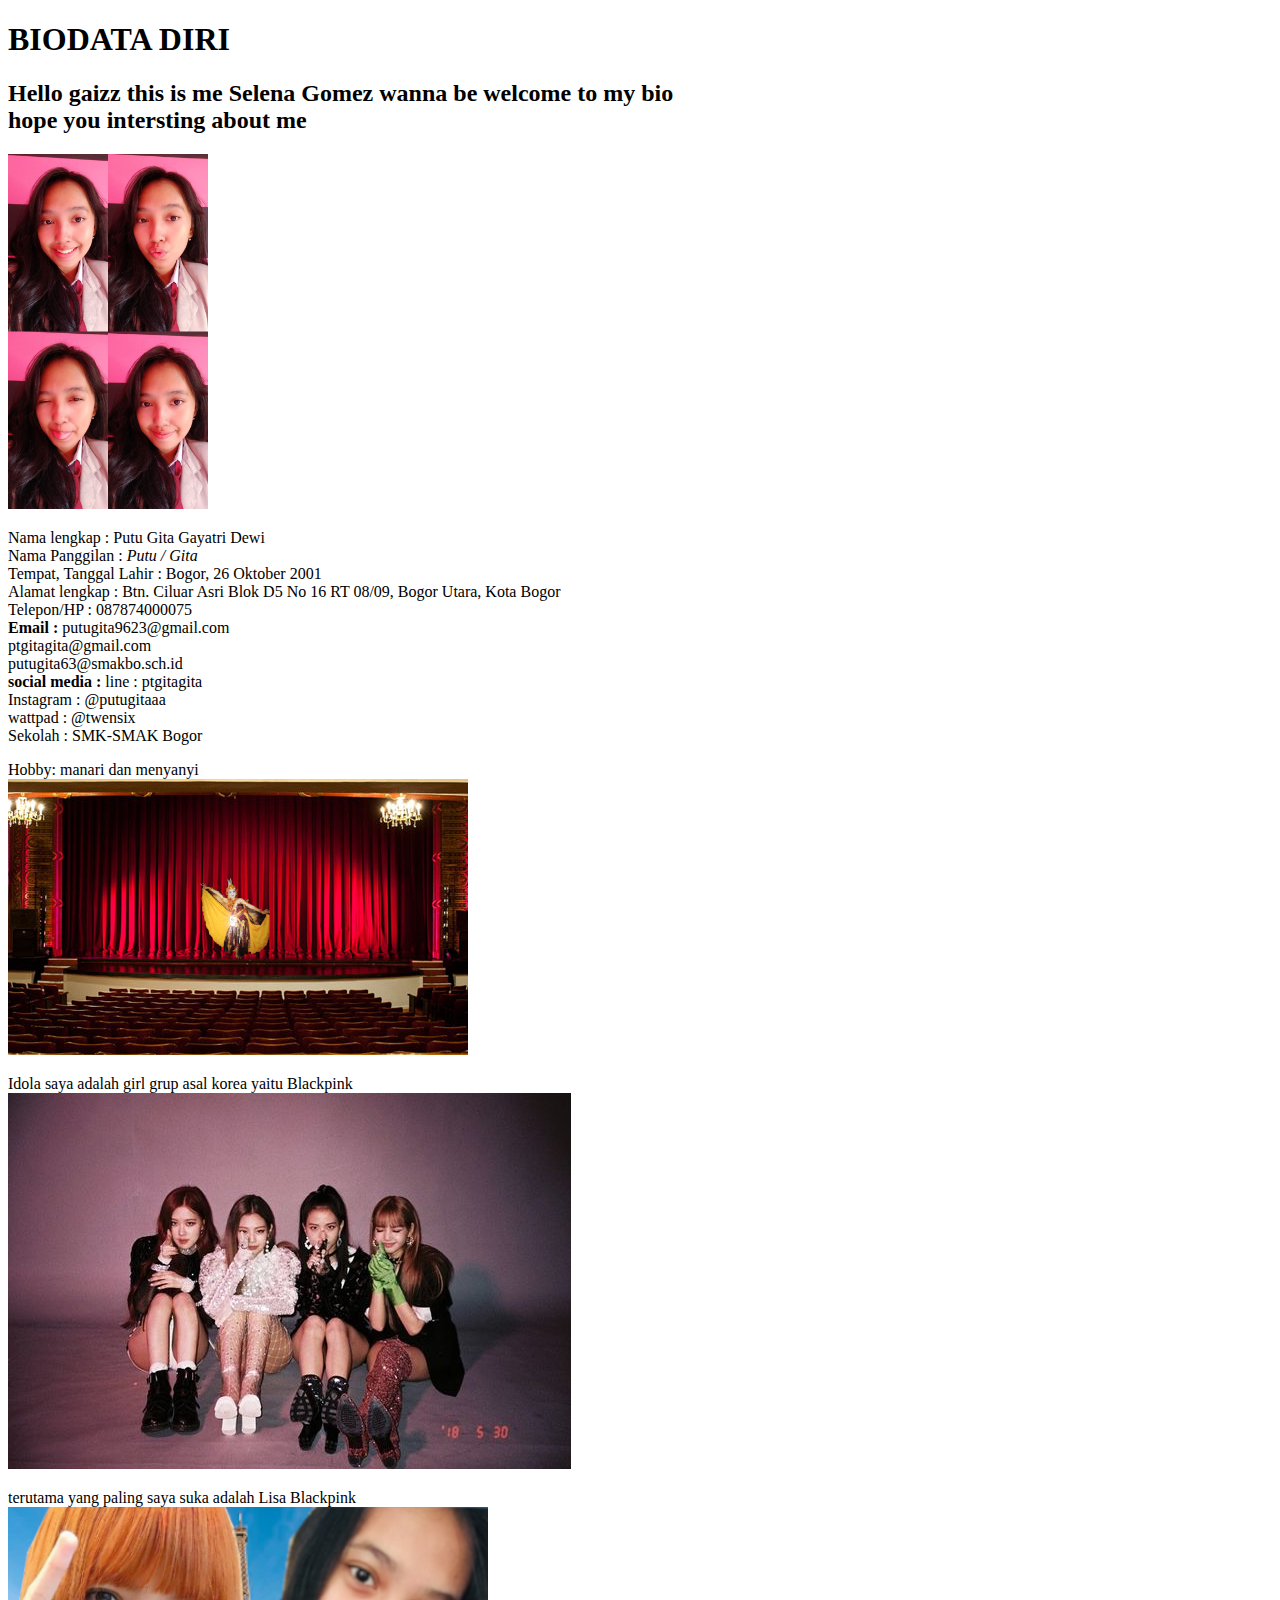
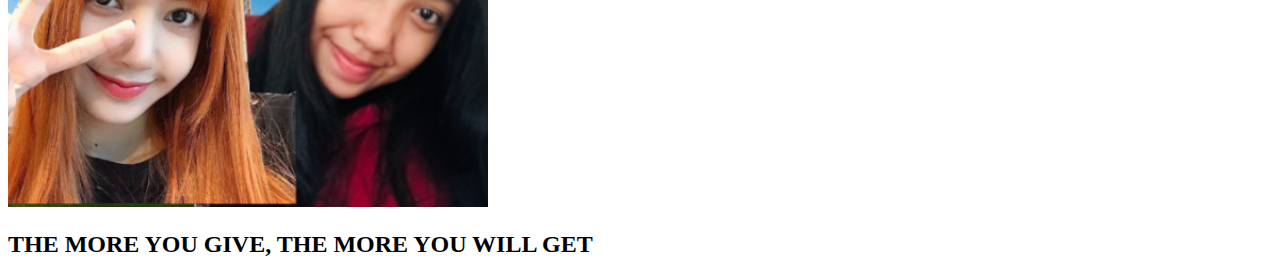
==== index2.html @ 55d18b90 "Add files via upload" ====
<!DOCTYPE html>
<html>
<head>
	<title></title>
</head>
<body>
<h1>BIODATA DIRI</h1>
<link rel="stylesheet" type="text/css" href="style.css">
<h2>Hello gaizz this is me Selena Gomez wanna be welcome to my bio <br> hope you intersting about me</h2>
<img width="200" src="awal.jpg">
<p>Nama lengkap : Putu Gita Gayatri Dewi <br>
	Nama Panggilan : <em>Putu / Gita</em> <br>
	Tempat, Tanggal Lahir : Bogor, 26 Oktober 2001 <br>
	Alamat lengkap : Btn. Ciluar Asri Blok D5 No 16 RT 08/09, Bogor Utara, Kota Bogor <br>
	Telepon/HP : 087874000075 <br>
	<b> Email : </b>putugita9623@gmail.com <br> ptgitagita@gmail.com <br> putugita63@smakbo.sch.id <br>
	<b>social media : </b> line : ptgitagita <br> Instagram : @putugitaaa <br> wattpad : @twensix <br>
	Sekolah : SMK-SMAK Bogor
</p>
<p>Hobby: manari dan menyanyi <br>
<img src="hobi.png"></p>
<p>Idola saya adalah girl grup asal korea yaitu Blackpink <br>
<img src="idola.jpg"></p>
<p>terutama yang paling saya suka adalah Lisa Blackpink <br>
<img src="lisa.png"></p>
<h2>THE MORE YOU GIVE, THE MORE YOU WILL GET</h2>
</body>
</html>
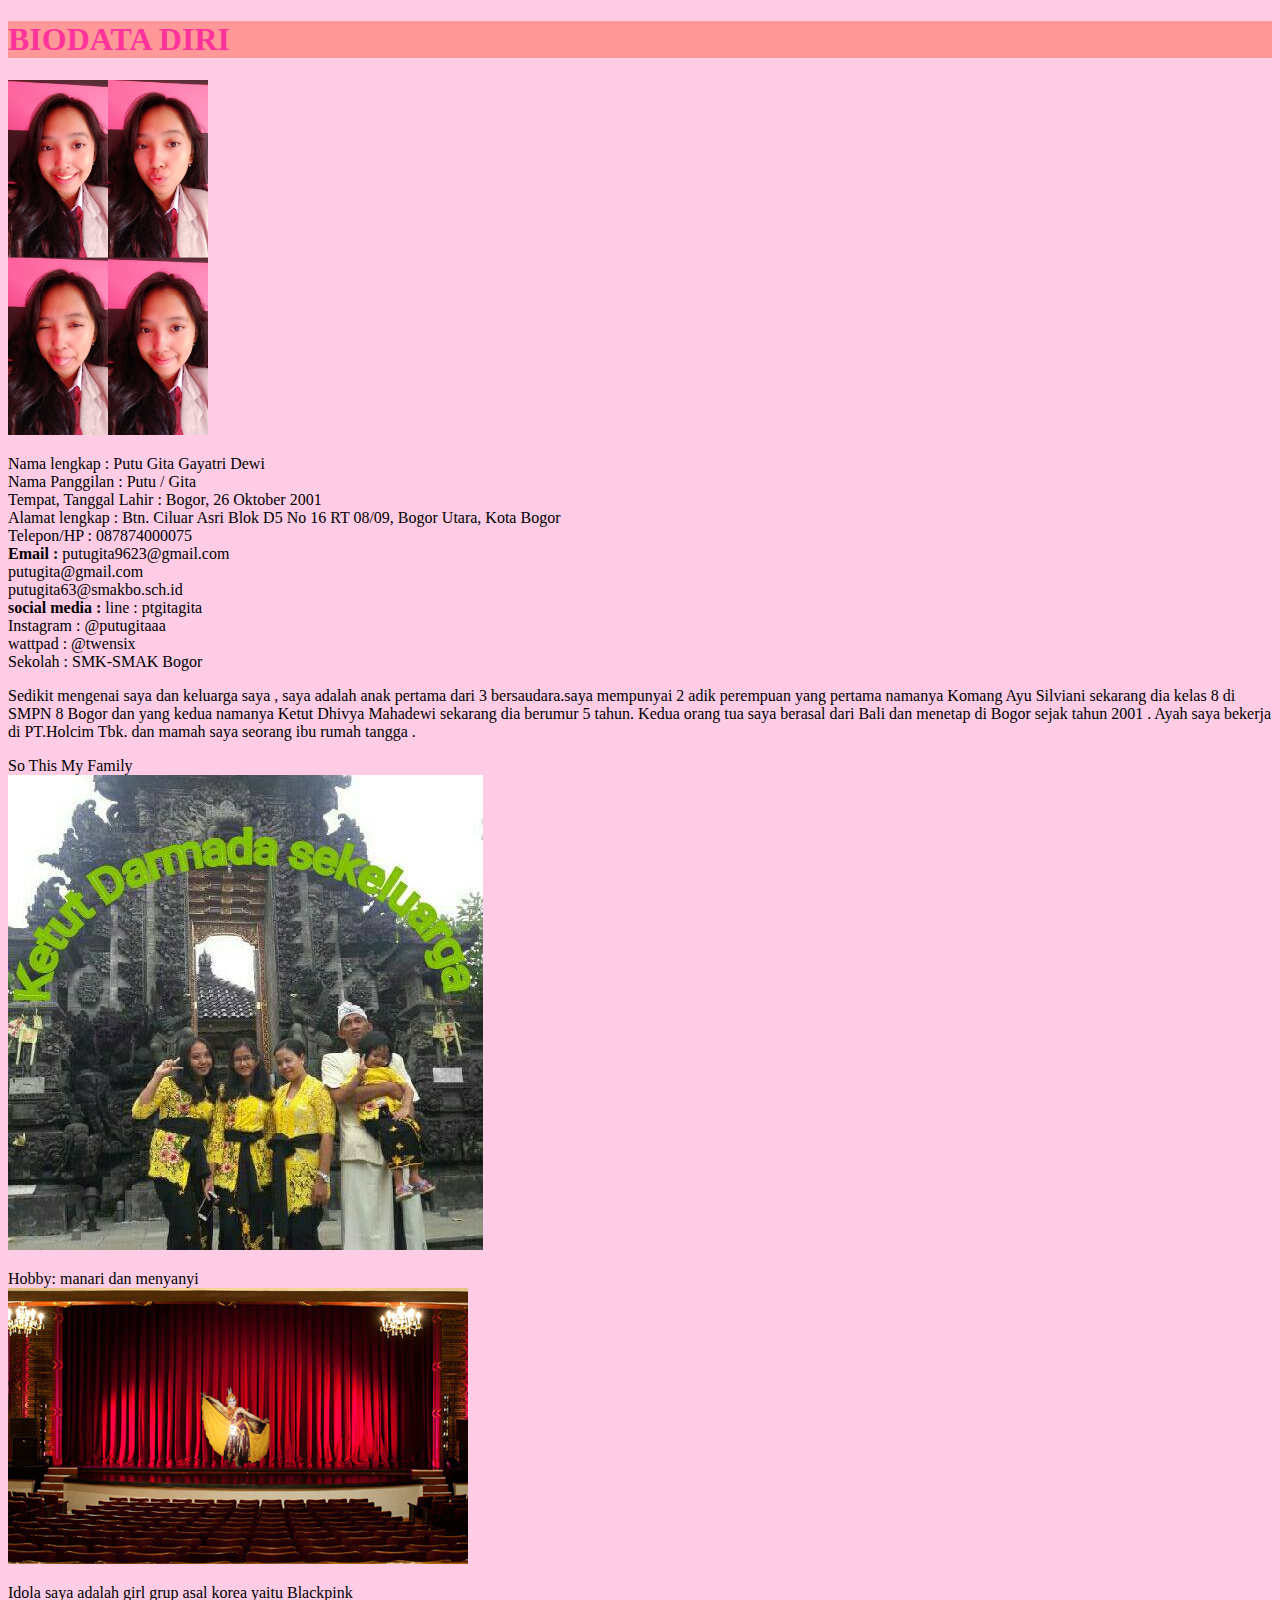
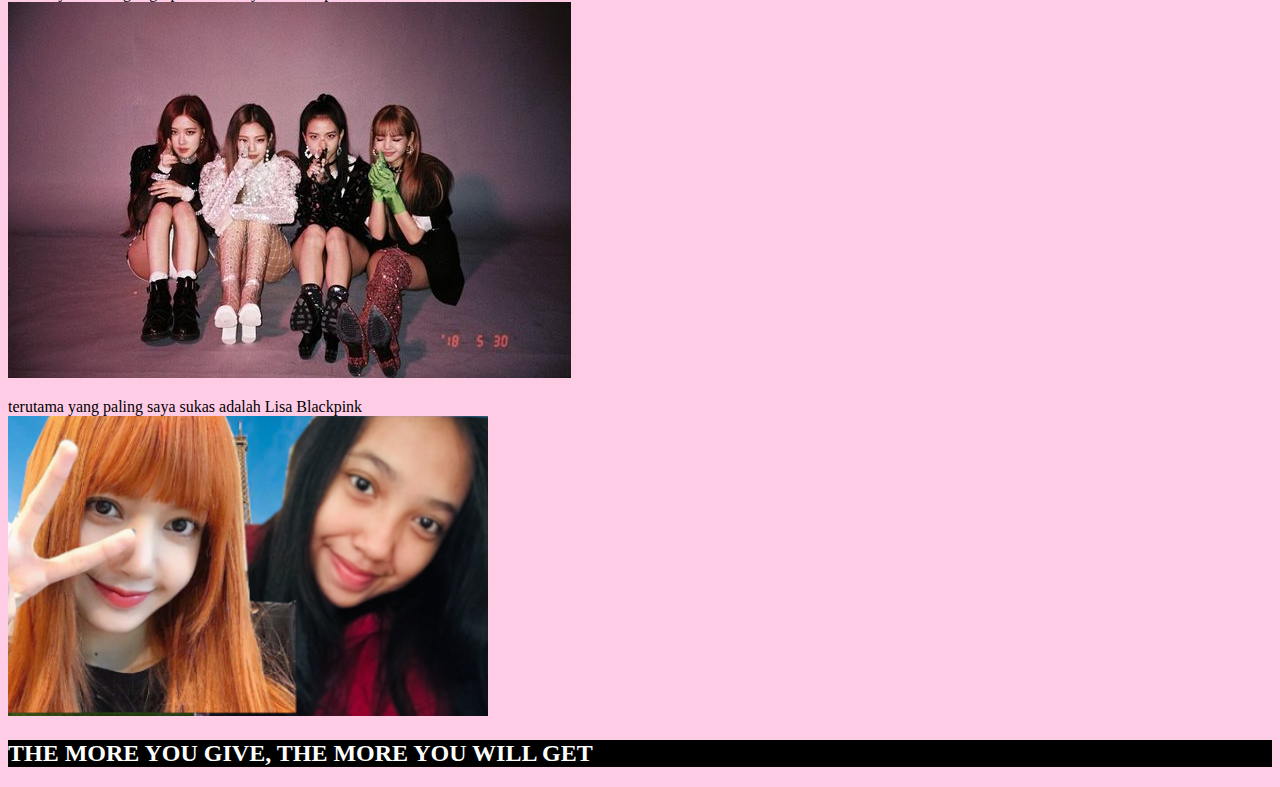
==== commit 7dfdb84c: "Add files via upload" ====
--- a/index2.html
+++ b/index2.html
@@ -1,28 +1,31 @@
-<!DOCTYPE html>
-<html>
-<head>
-	<title></title>
-</head>
-<body>
-<h1>BIODATA DIRI</h1>
-<link rel="stylesheet" type="text/css" href="style.css">
-<h2>Hello gaizz this is me Selena Gomez wanna be welcome to my bio <br> hope you intersting about me</h2>
-<img width="200" src="awal.jpg">
-<p>Nama lengkap : Putu Gita Gayatri Dewi <br>
-	Nama Panggilan : <em>Putu / Gita</em> <br>
-	Tempat, Tanggal Lahir : Bogor, 26 Oktober 2001 <br>
-	Alamat lengkap : Btn. Ciluar Asri Blok D5 No 16 RT 08/09, Bogor Utara, Kota Bogor <br>
-	Telepon/HP : 087874000075 <br>
-	<b> Email : </b>putugita9623@gmail.com <br> ptgitagita@gmail.com <br> putugita63@smakbo.sch.id <br>
-	<b>social media : </b> line : ptgitagita <br> Instagram : @putugitaaa <br> wattpad : @twensix <br>
-	Sekolah : SMK-SMAK Bogor
-</p>
-<p>Hobby: manari dan menyanyi <br>
-<img src="hobi.png"></p>
-<p>Idola saya adalah girl grup asal korea yaitu Blackpink <br>
-<img src="idola.jpg"></p>
-<p>terutama yang paling saya suka adalah Lisa Blackpink <br>
-<img src="lisa.png"></p>
-<h2>THE MORE YOU GIVE, THE MORE YOU WILL GET</h2>
-</body>
-</html>+<!DOCTYPE html>
+<html>
+<head>
+	<title>Tentang saya dan keluarga saya</title>
+	<link rel="stylesheet" type="text/css" href="css/style.css">
+</head>
+<body>
+<h1>BIODATA DIRI</h1>
+<img width="200" src="img/putu123.jpg">
+<p>Nama lengkap : Putu Gita Gayatri Dewi <br>
+	Nama Panggilan : Putu / Gita <br>
+	Tempat, Tanggal Lahir : Bogor, 26 Oktober 2001 <br>
+	Alamat lengkap : Btn. Ciluar Asri Blok D5 No 16 RT 08/09, Bogor Utara, Kota Bogor <br>
+	Telepon/HP : 087874000075 <br>
+	<b> Email : </b>putugita9623@gmail.com <br> putugita@gmail.com <br> putugita63@smakbo.sch.id <br>
+	<b>social media : </b> line : ptgitagita <br> Instagram : @putugitaaa <br> wattpad : @twensix <br>
+	Sekolah : SMK-SMAK Bogor
+</p> Sedikit mengenai saya dan keluarga saya , saya adalah anak pertama dari 3 bersaudara.saya mempunyai 2 adik perempuan yang pertama namanya Komang Ayu Silviani sekarang dia kelas 8 di SMPN 8 Bogor dan yang kedua namanya Ketut Dhivya Mahadewi sekarang dia berumur 5 tahun. Kedua orang tua saya berasal dari Bali dan menetap di Bogor sejak tahun 2001 . Ayah saya bekerja di PT.Holcim Tbk. dan mamah saya seorang ibu rumah tangga  . <br>
+<p> So This My Family <br>
+	<img src="img/family.jpg">
+
+<p>Hobby: manari dan menyanyi <br>
+<img src="img/putu.png"></p>
+<p>Idola saya adalah girl grup asal korea yaitu Blackpink <br>
+<img src="img/ddu.jpg"></p>
+<p>terutama yang paling saya sukas adalah Lisa Blackpink <br>
+<img src="img/idol.png"></p>
+<h2>THE MORE YOU GIVE, THE MORE YOU WILL GET</h2>
+
+</body>
+</html> --- a/css/style.css
+++ b/css/style.css
@@ -0,0 +1,5 @@
+h1{color: #ff3399;}
+h1{background-color: #ff9999;}
+h2{background-color: black;}
+h2{color: white;}
+body{background-color: #ffcce6;}